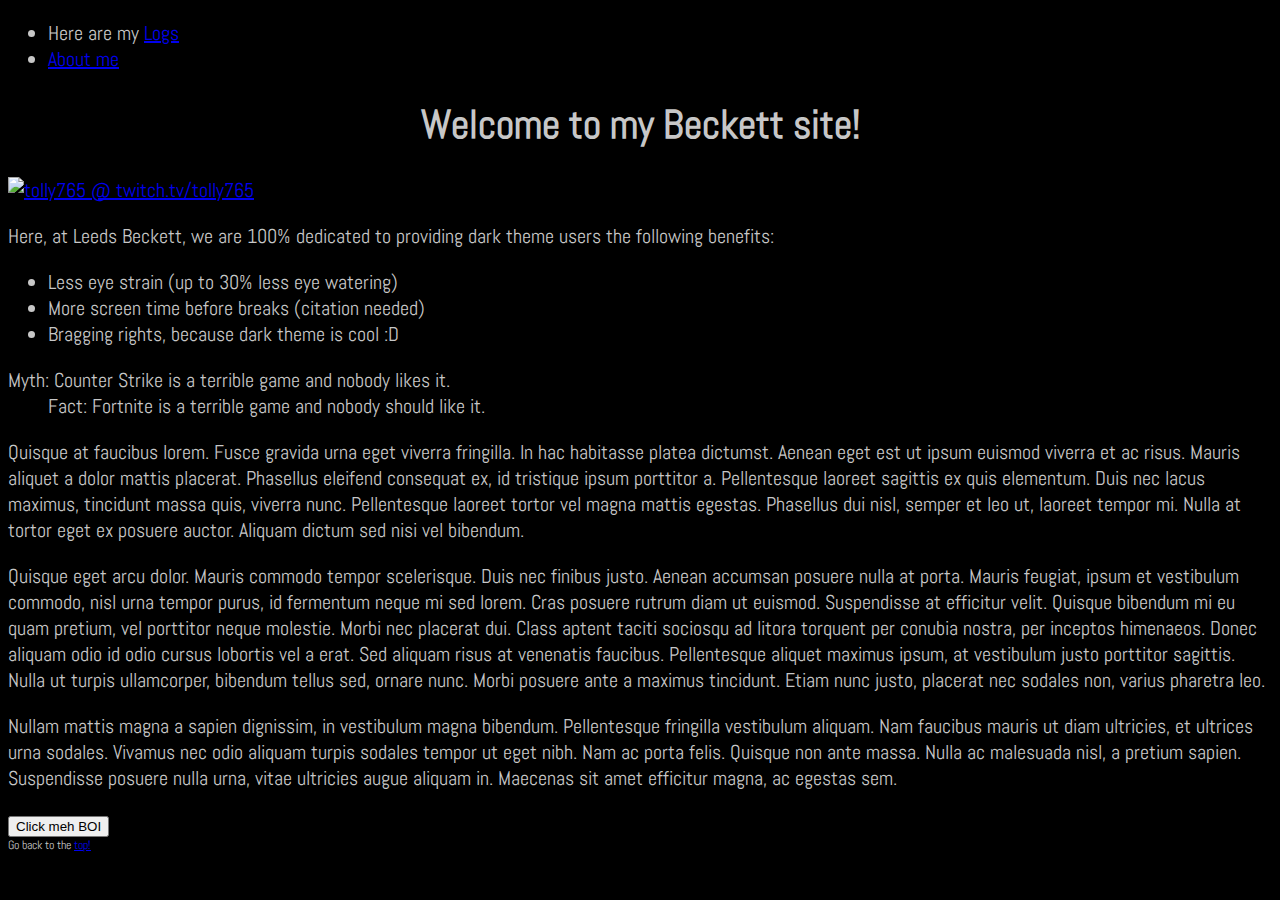
==== index.html @ b9e67276 "Removed navbar due to borked stuff, rewrote image and body aspects Added new detailed list stuff" ====
<!DOCTYPE HTML>
<html>
	<head>
		<!-- Adding fonts, reference to the index page's stylesheet and giving the page a title -->
		<title>Lab Exercise 01</title>
		<link rel="stylesheet" type="text/css" href="./styles/index.css">
		<link href="https://fonts.googleapis.com/css?family=Abel&display=swap" rel="stylesheet">
		<meta charset="utf-8">
	</head>
	<body>
		<header id="top">
			<ul>
				<li>Here are my <a href="log.html">Logs</a></li>
				<li><a href="about.html">About me</a></li>
			</ul>
		</header>
		<h1> Welcome to my Beckett site! </h1>
		<a href="https://twitch.tv/tolly765"><img class="logo" src="./images/LOGO.png" alt="tolly765 @ twitch.tv/tolly765" title="tolly765 @ twitch.tv/tolly765" width="45%" height="25%"/></a>
		<p>Here, at Leeds Beckett, we are 100% dedicated to providing dark theme users the following benefits:</p>
		<ul class="bodylist">
			<li>Less eye strain (up to 30% less eye watering)</li>
			<li>More screen time before breaks (citation needed)</li>
			<li>Bragging rights, because dark theme is cool :D</li>
		</ul>
	
		<dt>Myth: Counter Strike is a terrible game and nobody likes it.</dt>
		<dd>Fact: Fortnite is a terrible game and nobody should like it.</dd>
		<p>
		Quisque at faucibus lorem. Fusce gravida urna eget viverra fringilla. In hac habitasse platea dictumst. Aenean eget est ut ipsum euismod viverra et ac risus. Mauris aliquet a dolor mattis placerat. Phasellus eleifend consequat ex, id tristique ipsum porttitor a. Pellentesque laoreet sagittis ex quis elementum. Duis nec lacus maximus, tincidunt massa quis, viverra nunc. Pellentesque laoreet tortor vel magna mattis egestas. Phasellus dui nisl, semper et leo ut, laoreet tempor mi. Nulla at tortor eget ex posuere auctor. Aliquam dictum sed nisi vel bibendum.
		</p>
		<p>
		Quisque eget arcu dolor. Mauris commodo tempor scelerisque. Duis nec finibus justo. Aenean accumsan posuere nulla at porta. Mauris feugiat, ipsum et vestibulum commodo, nisl urna tempor purus, id fermentum neque mi sed lorem. Cras posuere rutrum diam ut euismod. Suspendisse at efficitur velit. Quisque bibendum mi eu quam pretium, vel porttitor neque molestie. Morbi nec placerat dui. Class aptent taciti sociosqu ad litora torquent per conubia nostra, per inceptos himenaeos. Donec aliquam odio id odio cursus lobortis vel a erat. Sed aliquam risus at venenatis faucibus. Pellentesque aliquet maximus ipsum, at vestibulum justo porttitor sagittis. Nulla ut turpis ullamcorper, bibendum tellus sed, ornare nunc. Morbi posuere ante a maximus tincidunt. Etiam nunc justo, placerat nec sodales non, varius pharetra leo.
		</p>
		<p>
		Nullam mattis magna a sapien dignissim, in vestibulum magna bibendum. Pellentesque fringilla vestibulum aliquam. Nam faucibus mauris ut diam ultricies, et ultrices urna sodales. Vivamus nec odio aliquam turpis sodales tempor ut eget nibh. Nam ac porta felis. Quisque non ante massa. Nulla ac malesuada nisl, a pretium sapien. Suspendisse posuere nulla urna, vitae ultricies augue aliquam in. Maecenas sit amet efficitur magna, ac egestas sem. 
		</p>
		<script src="scripts/js-list.js"></script>
		<button onclick="listFunction()">Click meh BOI</button>
		
		<footer>
			Go back to the <a href="#top">top!</a>
		</footer>

	</body>
</html>
---- styles/index.css ----
h1 {
	text-align: center;
}
body {
	font-size: 20px;
	color: #c7c7c7;
	background-color: black;
	font-family: 'Abel', sans-serif;
	background-image: url("/images/bg.jpg")
}
img {
	align: center;
}

footer {
	font-size: 12px;
	font: cursive;
}
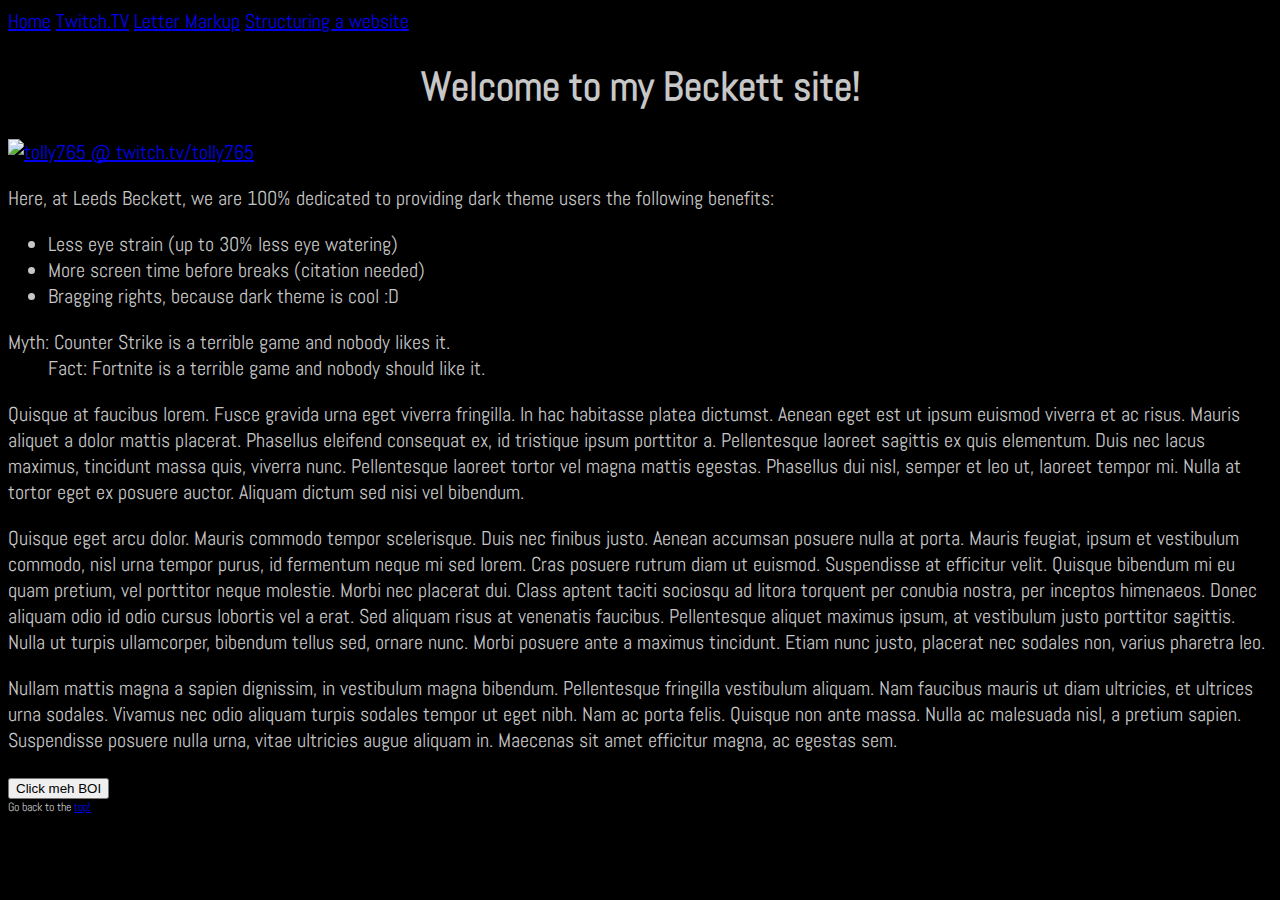
==== commit 4b0da25f: "Added two mozilla assessments Fixed & implemented navbar (thanks W3) Other misc minor tweaks" ====
--- a/index.html
+++ b/index.html
@@ -8,12 +8,13 @@
 		<meta charset="utf-8">
 	</head>
 	<body>
-		<header id="top">
-			<ul>
-				<li>Here are my <a href="log.html">Logs</a></li>
-				<li><a href="about.html">About me</a></li>
-			</ul>
-		</header>
+		<topnav>
+			<a class="active" href="index.html">Home</a>
+			<a href="twitch.html">Twitch.TV</a>
+			<a href="lettermark/index.html">Letter Markup</a>
+			<a href="webstr/index.html">Structuring a website</a>
+		</topnav>
+
 		<h1> Welcome to my Beckett site! </h1>
 		<a href="https://twitch.tv/tolly765"><img class="logo" src="./images/LOGO.png" alt="tolly765 @ twitch.tv/tolly765" title="tolly765 @ twitch.tv/tolly765" width="45%" height="25%"/></a>
 		<p>Here, at Leeds Beckett, we are 100% dedicated to providing dark theme users the following benefits:</p>
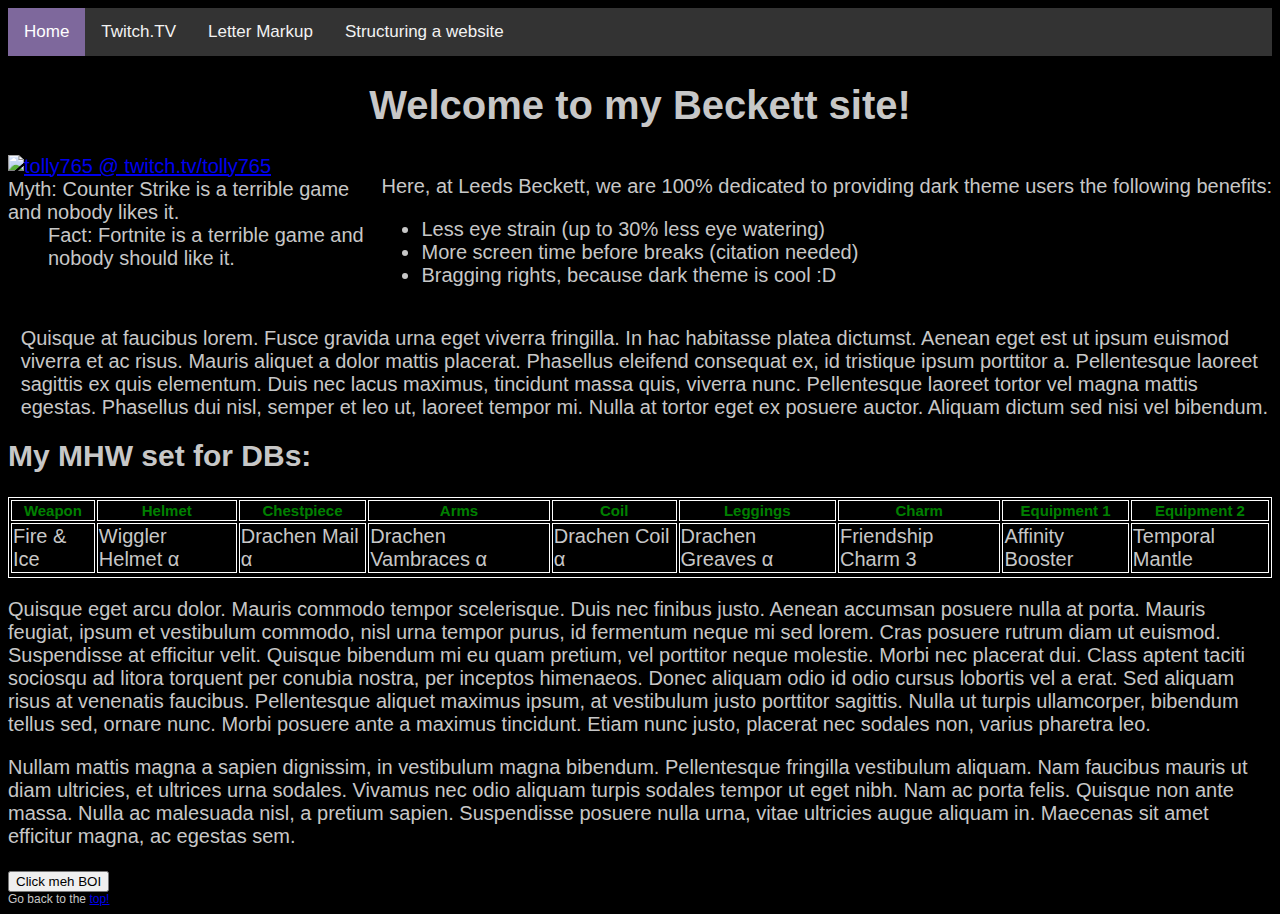
==== commit 246d5af1: "Added Mozilla Planet Data assessment Added Mozilla Splash page assessment (WIP) Tweaked html & css f" ====
--- a/index.html
+++ b/index.html
@@ -16,19 +16,55 @@
 		</topnav>
 
 		<h1> Welcome to my Beckett site! </h1>
-		<a href="https://twitch.tv/tolly765"><img class="logo" src="./images/LOGO.png" alt="tolly765 @ twitch.tv/tolly765" title="tolly765 @ twitch.tv/tolly765" width="45%" height="25%"/></a>
-		<p>Here, at Leeds Beckett, we are 100% dedicated to providing dark theme users the following benefits:</p>
-		<ul class="bodylist">
-			<li>Less eye strain (up to 30% less eye watering)</li>
-			<li>More screen time before breaks (citation needed)</li>
-			<li>Bragging rights, because dark theme is cool :D</li>
-		</ul>
-	
+		<a href="https://twitch.tv/tolly765"><img class="logo" src="./images/LOGO.png" alt="tolly765 @ twitch.tv/tolly765" title="tolly765 @ twitch.tv/tolly765" width="22.5%" height="12.5%"/></a>
+		<aside>
+			<p>Here, at Leeds Beckett, we are 100% dedicated to providing dark theme users the following benefits:</p>
+			<ul class="bodylist">
+				<li>Less eye strain (up to 30% less eye watering)</li>
+				<li>More screen time before breaks (citation needed)</li>
+				<li>Bragging rights, because dark theme is cool :D</li>
+			</ul>
+		</aside>
+
 		<dt>Myth: Counter Strike is a terrible game and nobody likes it.</dt>
 		<dd>Fact: Fortnite is a terrible game and nobody should like it.</dd>
-		<p>
-		Quisque at faucibus lorem. Fusce gravida urna eget viverra fringilla. In hac habitasse platea dictumst. Aenean eget est ut ipsum euismod viverra et ac risus. Mauris aliquet a dolor mattis placerat. Phasellus eleifend consequat ex, id tristique ipsum porttitor a. Pellentesque laoreet sagittis ex quis elementum. Duis nec lacus maximus, tincidunt massa quis, viverra nunc. Pellentesque laoreet tortor vel magna mattis egestas. Phasellus dui nisl, semper et leo ut, laoreet tempor mi. Nulla at tortor eget ex posuere auctor. Aliquam dictum sed nisi vel bibendum.
-		</p>
+		<aside>
+			<p>
+			Quisque at faucibus lorem. Fusce gravida urna eget viverra fringilla. In hac habitasse platea dictumst. Aenean eget est ut ipsum euismod viverra et ac risus. Mauris aliquet a dolor mattis placerat. Phasellus eleifend consequat ex, id tristique ipsum porttitor a. Pellentesque laoreet sagittis ex quis elementum. Duis nec lacus maximus, tincidunt massa quis, viverra nunc. Pellentesque laoreet tortor vel magna mattis egestas. Phasellus dui nisl, semper et leo ut, laoreet tempor mi. Nulla at tortor eget ex posuere auctor. Aliquam dictum sed nisi vel bibendum.
+			</p>
+		</aside>
+		<h2> My MHW set for DBs: </h2>
+		<table>
+			<thead>
+				<tr>
+					<th>Weapon</th>
+					<th>Helmet</th>
+					<th>Chestpiece</th>
+					<th>Arms</th>
+					<th>Coil</th>
+					<th>Leggings</th>
+					<th>Charm</th>
+					<th>Equipment 1</th>
+					<th>Equipment 2</th>
+				</tr>
+			</thead>
+			<tbody>
+				<tr>
+					<td>Fire & Ice</td>
+					<td>Wiggler Helmet α</td>
+					<td>Drachen Mail α</td>
+					<td>Drachen Vambraces α</td>
+					<td>Drachen Coil α</td>
+					<td>Drachen Greaves α</td>
+					<td>Friendship Charm 3</td>
+					<td>Affinity Booster</td>
+					<td>Temporal Mantle</td>
+				</tr>
+				<tr>
+
+				</tr>
+			</tbody>
+		</table>
 		<p>
 		Quisque eget arcu dolor. Mauris commodo tempor scelerisque. Duis nec finibus justo. Aenean accumsan posuere nulla at porta. Mauris feugiat, ipsum et vestibulum commodo, nisl urna tempor purus, id fermentum neque mi sed lorem. Cras posuere rutrum diam ut euismod. Suspendisse at efficitur velit. Quisque bibendum mi eu quam pretium, vel porttitor neque molestie. Morbi nec placerat dui. Class aptent taciti sociosqu ad litora torquent per conubia nostra, per inceptos himenaeos. Donec aliquam odio id odio cursus lobortis vel a erat. Sed aliquam risus at venenatis faucibus. Pellentesque aliquet maximus ipsum, at vestibulum justo porttitor sagittis. Nulla ut turpis ullamcorper, bibendum tellus sed, ornare nunc. Morbi posuere ante a maximus tincidunt. Etiam nunc justo, placerat nec sodales non, varius pharetra leo.
 		</p>
--- a/styles/index.css
+++ b/styles/index.css
@@ -5,7 +5,7 @@
 	font-size: 20px;
 	color: #c7c7c7;
 	background-color: black;
-	font-family: 'Abel', sans-serif;
+	font-family: Arial, Helvetica, sans-serif;
 	background-image: url("/images/bg.jpg")
 }
 img {
@@ -15,4 +15,43 @@
 footer {
 	font-size: 12px;
 	font: cursive;
+}
+
+aside {
+	float: right;
+	padding-left: 1%
+}
+
+th {
+	color: green;
+	font: bold 15px Arial;
+}
+
+table, th, td {
+  border: 1px solid white;
+}
+
+topnav {
+  overflow: hidden;
+  background-color: #333;
+  display: block;
+}
+
+topnav a {
+  float: left;
+  color: #f2f2f2;
+  text-align: center;
+  padding: 14px 16px;
+  text-decoration: none;
+  font-size: 17px;
+}
+
+topnav a:hover {
+  background-color: #ddd;
+  color: black;
+}
+
+topnav a.active {
+  background-color: #7e689c;
+  color: white;
 }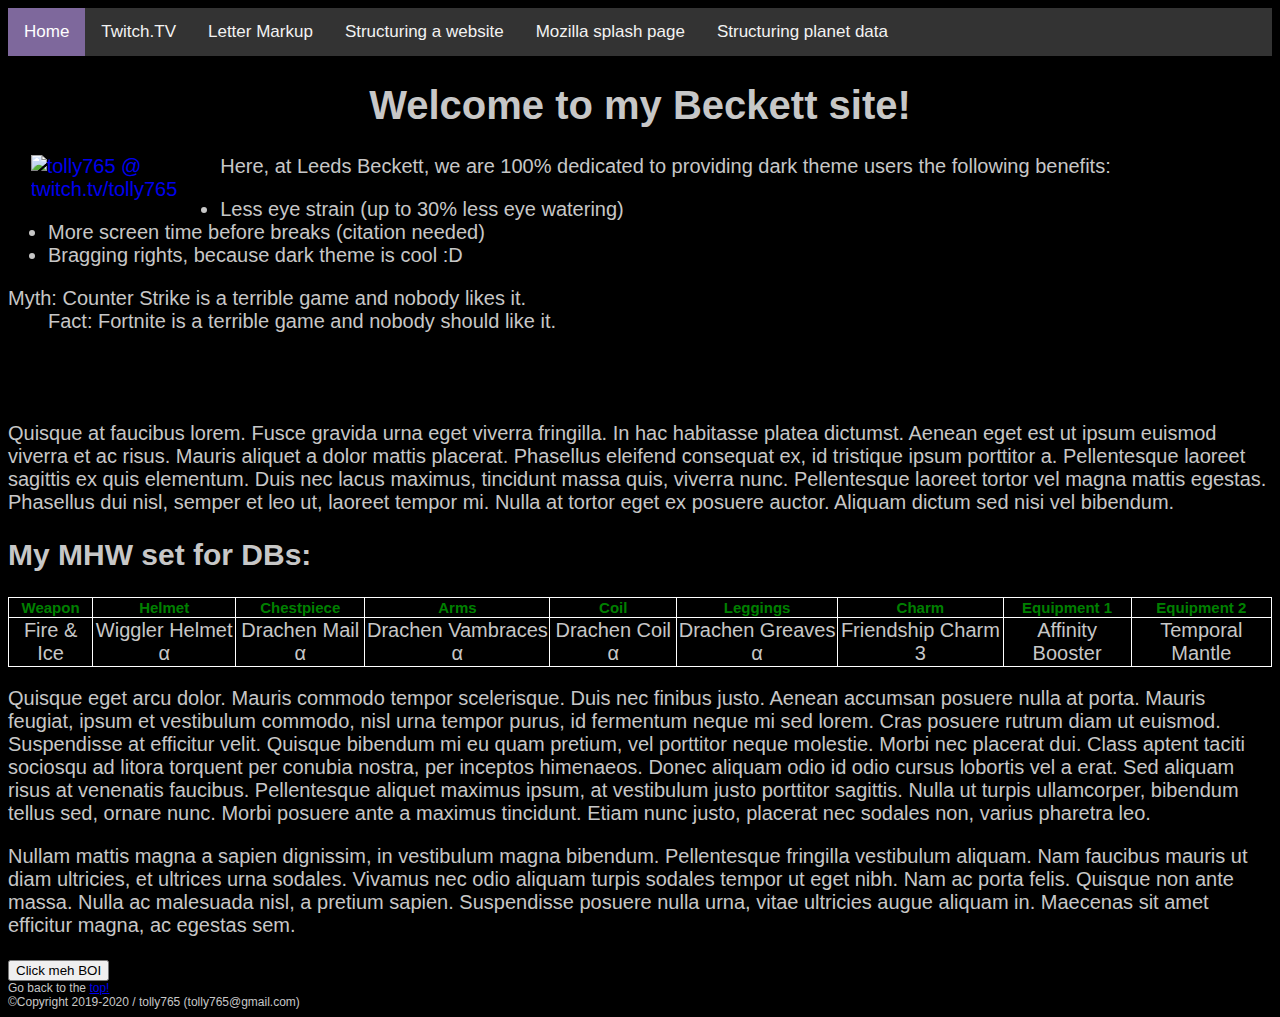
==== commit 7a5d6461: "Fixed breaking change for website layout F**king mozilla" ====
--- a/index.html
+++ b/index.html
@@ -1,82 +1,111 @@
-<!DOCTYPE HTML>
-<html>
-	<head>
-		<!-- Adding fonts, reference to the index page's stylesheet and giving the page a title -->
-		<title>Lab Exercise 01</title>
-		<link rel="stylesheet" type="text/css" href="./styles/index.css">
-		<link href="https://fonts.googleapis.com/css?family=Abel&display=swap" rel="stylesheet">
-		<meta charset="utf-8">
-	</head>
-	<body>
-		<topnav>
-			<a class="active" href="index.html">Home</a>
-			<a href="twitch.html">Twitch.TV</a>
-			<a href="lettermark/index.html">Letter Markup</a>
-			<a href="webstr/index.html">Structuring a website</a>
-		</topnav>
-
-		<h1> Welcome to my Beckett site! </h1>
-		<a href="https://twitch.tv/tolly765"><img class="logo" src="./images/LOGO.png" alt="tolly765 @ twitch.tv/tolly765" title="tolly765 @ twitch.tv/tolly765" width="22.5%" height="12.5%"/></a>
-		<aside>
-			<p>Here, at Leeds Beckett, we are 100% dedicated to providing dark theme users the following benefits:</p>
-			<ul class="bodylist">
-				<li>Less eye strain (up to 30% less eye watering)</li>
-				<li>More screen time before breaks (citation needed)</li>
-				<li>Bragging rights, because dark theme is cool :D</li>
-			</ul>
-		</aside>
-
-		<dt>Myth: Counter Strike is a terrible game and nobody likes it.</dt>
-		<dd>Fact: Fortnite is a terrible game and nobody should like it.</dd>
-		<aside>
-			<p>
-			Quisque at faucibus lorem. Fusce gravida urna eget viverra fringilla. In hac habitasse platea dictumst. Aenean eget est ut ipsum euismod viverra et ac risus. Mauris aliquet a dolor mattis placerat. Phasellus eleifend consequat ex, id tristique ipsum porttitor a. Pellentesque laoreet sagittis ex quis elementum. Duis nec lacus maximus, tincidunt massa quis, viverra nunc. Pellentesque laoreet tortor vel magna mattis egestas. Phasellus dui nisl, semper et leo ut, laoreet tempor mi. Nulla at tortor eget ex posuere auctor. Aliquam dictum sed nisi vel bibendum.
-			</p>
-		</aside>
-		<h2> My MHW set for DBs: </h2>
-		<table>
-			<thead>
-				<tr>
-					<th>Weapon</th>
-					<th>Helmet</th>
-					<th>Chestpiece</th>
-					<th>Arms</th>
-					<th>Coil</th>
-					<th>Leggings</th>
-					<th>Charm</th>
-					<th>Equipment 1</th>
-					<th>Equipment 2</th>
-				</tr>
-			</thead>
-			<tbody>
-				<tr>
-					<td>Fire & Ice</td>
-					<td>Wiggler Helmet α</td>
-					<td>Drachen Mail α</td>
-					<td>Drachen Vambraces α</td>
-					<td>Drachen Coil α</td>
-					<td>Drachen Greaves α</td>
-					<td>Friendship Charm 3</td>
-					<td>Affinity Booster</td>
-					<td>Temporal Mantle</td>
-				</tr>
-				<tr>
-
-				</tr>
-			</tbody>
-		</table>
-		<p>
-		Quisque eget arcu dolor. Mauris commodo tempor scelerisque. Duis nec finibus justo. Aenean accumsan posuere nulla at porta. Mauris feugiat, ipsum et vestibulum commodo, nisl urna tempor purus, id fermentum neque mi sed lorem. Cras posuere rutrum diam ut euismod. Suspendisse at efficitur velit. Quisque bibendum mi eu quam pretium, vel porttitor neque molestie. Morbi nec placerat dui. Class aptent taciti sociosqu ad litora torquent per conubia nostra, per inceptos himenaeos. Donec aliquam odio id odio cursus lobortis vel a erat. Sed aliquam risus at venenatis faucibus. Pellentesque aliquet maximus ipsum, at vestibulum justo porttitor sagittis. Nulla ut turpis ullamcorper, bibendum tellus sed, ornare nunc. Morbi posuere ante a maximus tincidunt. Etiam nunc justo, placerat nec sodales non, varius pharetra leo.
-		</p>
-		<p>
-		Nullam mattis magna a sapien dignissim, in vestibulum magna bibendum. Pellentesque fringilla vestibulum aliquam. Nam faucibus mauris ut diam ultricies, et ultrices urna sodales. Vivamus nec odio aliquam turpis sodales tempor ut eget nibh. Nam ac porta felis. Quisque non ante massa. Nulla ac malesuada nisl, a pretium sapien. Suspendisse posuere nulla urna, vitae ultricies augue aliquam in. Maecenas sit amet efficitur magna, ac egestas sem. 
-		</p>
-		<script src="scripts/js-list.js"></script>
-		<button onclick="listFunction()">Click meh BOI</button>
-		
-		<footer>
-			Go back to the <a href="#top">top!</a>
-		</footer>
-
-	</body>
-</html>
+<!DOCTYPE html>
+<html>
+<head>
+	<meta http-equiv="content-type" content="text/html; charset=UTF-8">
+	<!-- Adding fonts, reference to the index page's stylesheet and giving the page a title -->
+	<title>Lab Exercise 01</title>
+	<link rel="stylesheet" type="text/css" href="styles/index.css">
+	<meta charset="utf-8">
+	<!-- α & β - MHW sets icons -->
+</head>
+<body>
+	<topnav>
+		<a class="active" href="index.html">Home</a>
+		<a href="twitch.html">Twitch.TV</a>
+		<a href="lettermark/index.html">Letter Markup</a>
+		<a href="webstr/index.html">Structuring a website</a>
+		<a href="mozspla/index.html">Mozilla splash page</a>
+		<a href="strpla/index.html">Structuring planet data</a>
+	</topnav>
+
+	<h1> Welcome to my Beckett site! </h1>
+
+	<a href="https://twitch.tv/tolly765"><img src="images/LOGO.png" alt="tolly765 @ twitch.tv/tolly765" title="tolly765 @ twitch.tv/tolly765" class="imgaside" width="25%" height="25%"></a>
+
+	<p>Here, at Leeds Beckett, we are 100% dedicated to providing dark theme users the following benefits: </p>
+	<ul class="bodylist">
+		<li>Less eye strain (up to 30% less eye watering)</li>
+		<li>More screen time before breaks (citation needed)</li>
+		<li>Bragging rights, because dark theme is cool :D</li>
+	</ul>
+
+
+	<dt>Myth: Counter Strike is a terrible game and nobody likes it.</dt>
+	<dd>Fact: Fortnite is a terrible game and nobody should like it.</dd>
+	<p><br><br><br>
+		Quisque at faucibus lorem. Fusce gravida urna eget viverra fringilla.
+		In hac habitasse platea dictumst. Aenean eget est ut ipsum euismod 
+		viverra et ac risus. Mauris aliquet a dolor mattis placerat. Phasellus 
+		eleifend consequat ex, id tristique ipsum porttitor a. Pellentesque 
+		laoreet sagittis ex quis elementum. Duis nec lacus maximus, tincidunt 
+		massa quis, viverra nunc. Pellentesque laoreet tortor vel magna mattis 
+		egestas. Phasellus dui nisl, semper et leo ut, laoreet tempor mi. Nulla 
+		at tortor eget ex posuere auctor. Aliquam dictum sed nisi vel bibendum.
+	</p>
+	<h2> My MHW set for DBs: </h2>
+	<table>
+		<thead>
+			<tr>
+				<th>Weapon</th>
+				<th>Helmet</th>
+				<th>Chestpiece</th>
+				<th>Arms</th>
+				<th>Coil</th>
+				<th>Leggings</th>
+				<th>Charm</th>
+				<th>Equipment 1</th>
+				<th>Equipment 2</th>
+			</tr>
+		</thead>
+		<tbody>
+			<tr>
+				<td>Fire &amp; Ice</td>
+				<td>Wiggler Helmet α</td>
+				<td>Drachen Mail α</td>
+				<td>Drachen Vambraces α</td>
+				<td>Drachen Coil α</td>
+				<td>Drachen Greaves α</td>
+				<td>Friendship Charm 3</td>
+				<td>Affinity Booster</td>
+				<td>Temporal Mantle</td>
+			</tr>
+			<tr>
+
+			</tr>
+		</tbody>
+	</table>
+	<p>
+		Quisque eget arcu dolor. Mauris commodo tempor scelerisque. Duis nec 
+		finibus justo. Aenean accumsan posuere nulla at porta. Mauris feugiat, 
+		ipsum et vestibulum commodo, nisl urna tempor purus, id fermentum neque 
+		mi sed lorem. Cras posuere rutrum diam ut euismod. Suspendisse at 
+		efficitur velit. Quisque bibendum mi eu quam pretium, vel porttitor 
+		neque molestie. Morbi nec placerat dui. Class aptent taciti sociosqu ad 
+		litora torquent per conubia nostra, per inceptos himenaeos. Donec 
+		aliquam odio id odio cursus lobortis vel a erat. Sed aliquam risus at 
+		venenatis faucibus. Pellentesque aliquet maximus ipsum, at vestibulum 
+		justo porttitor sagittis. Nulla ut turpis ullamcorper, bibendum tellus 
+		sed, ornare nunc. Morbi posuere ante a maximus tincidunt. Etiam nunc 
+		justo, placerat nec sodales non, varius pharetra leo.
+	</p>
+	<p>
+		Nullam mattis magna a sapien dignissim, in vestibulum magna bibendum. 
+		Pellentesque fringilla vestibulum aliquam. Nam faucibus mauris ut diam 
+		ultricies, et ultrices urna sodales. Vivamus nec odio aliquam turpis 
+		sodales tempor ut eget nibh. Nam ac porta felis. Quisque non ante massa.
+		Nulla ac malesuada nisl, a pretium sapien. Suspendisse posuere nulla 
+		urna, vitae ultricies augue aliquam in. Maecenas sit amet efficitur 
+		magna, ac egestas sem. 
+	</p>
+	<script src="scripts/js-list.js"></script><ul></ul>
+	<button onclick="listFunction()">Click meh BOI</button>
+
+	<footer>
+		Go back to the <a href="#top">top!</a>
+		<br>©Copyright 2019-2020 / tolly765 (tolly765@gmail.com)
+	</footer>
+
+	
+
+</body>
+</html>--- a/styles/index.css
+++ b/styles/index.css
@@ -1,57 +1,74 @@
-h1 {
-	text-align: center;
-}
-body {
-	font-size: 20px;
-	color: #c7c7c7;
-	background-color: black;
-	font-family: Arial, Helvetica, sans-serif;
-	background-image: url("/images/bg.jpg")
-}
-img {
-	align: center;
-}
-
-footer {
-	font-size: 12px;
-	font: cursive;
-}
-
-aside {
-	float: right;
-	padding-left: 1%
-}
-
-th {
-	color: green;
-	font: bold 15px Arial;
-}
-
-table, th, td {
-  border: 1px solid white;
-}
-
-topnav {
-  overflow: hidden;
-  background-color: #333;
-  display: block;
-}
-
-topnav a {
-  float: left;
-  color: #f2f2f2;
-  text-align: center;
-  padding: 14px 16px;
-  text-decoration: none;
-  font-size: 17px;
-}
-
-topnav a:hover {
-  background-color: #ddd;
-  color: black;
-}
-
-topnav a.active {
-  background-color: #7e689c;
-  color: white;
+h1 {
+	text-align: center;
+}
+
+body {
+	font-size: 20px;
+	color: #c7c7c7;
+	background-color: black;
+	font-family: Arial, Helvetica, sans-serif;
+	background-image: url("/images/bg.jpg")
+}
+img {
+	display: block;
+	margin-left: 5%;
+	/*margin-right: auto;*/
+}
+
+footer {
+	font-size: 12px;
+	font: cursive;
+}
+
+.imgaside {
+	float: left;
+	width: 15%;
+	margin-left: 10px;
+	padding-left: 1%;
+	padding-top: 0%;
+}
+
+aside {
+	float: left;
+	width: auto;
+	margin-right: 0px;
+}
+
+th {
+	color: green;
+	font: bold 15px Arial;
+}
+
+table {
+	border-collapse: collapse;
+}
+
+table, th, td {
+	border: 0.5px solid white;
+	text-align: center;
+}
+
+topnav {
+	overflow: hidden;
+	background-color: #333;
+	display: block;
+}
+
+topnav a {
+	float: left;
+	color: #f2f2f2;
+	text-align: center;
+	padding: 14px 16px;
+	text-decoration: none;
+	font-size: 17px;
+}
+
+topnav a:hover {
+	background-color: #ddd;
+	color: black;
+}
+
+topnav a.active {
+	background-color: #7e689c;
+	color: white;
 }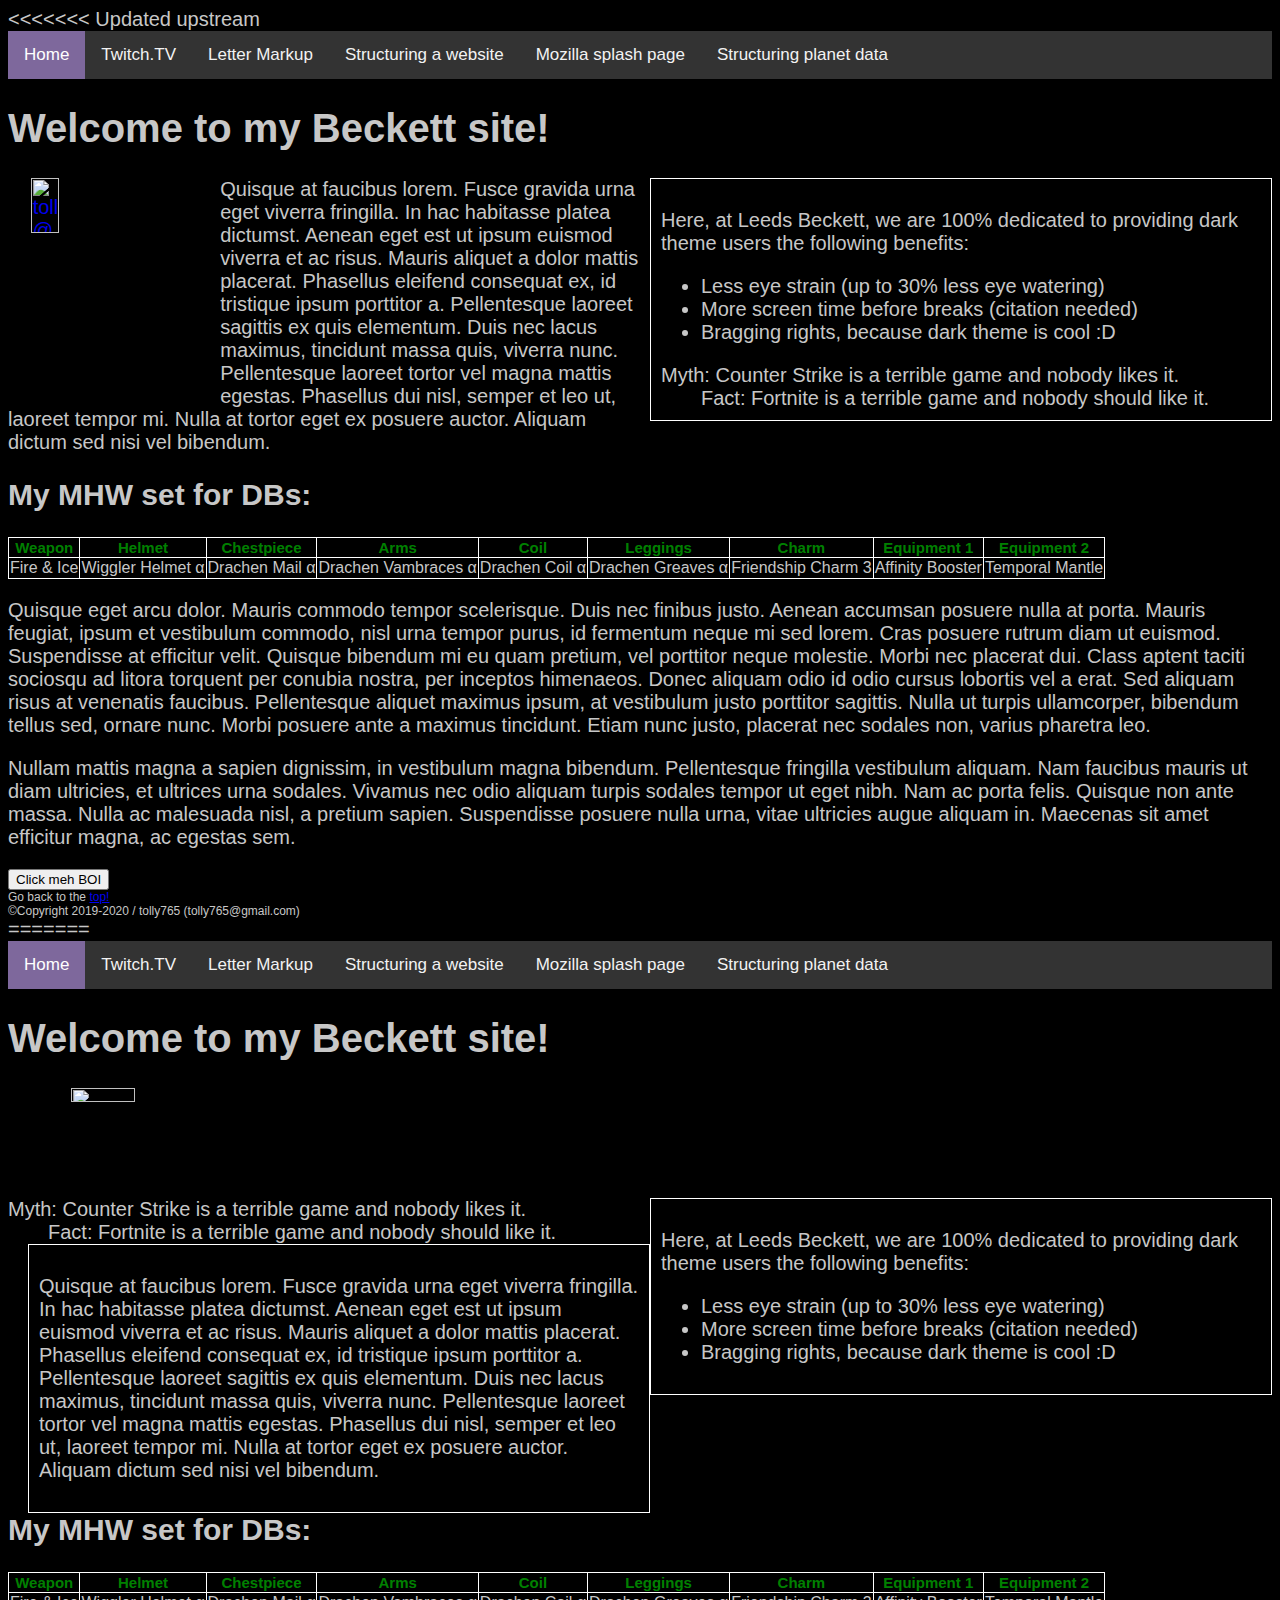
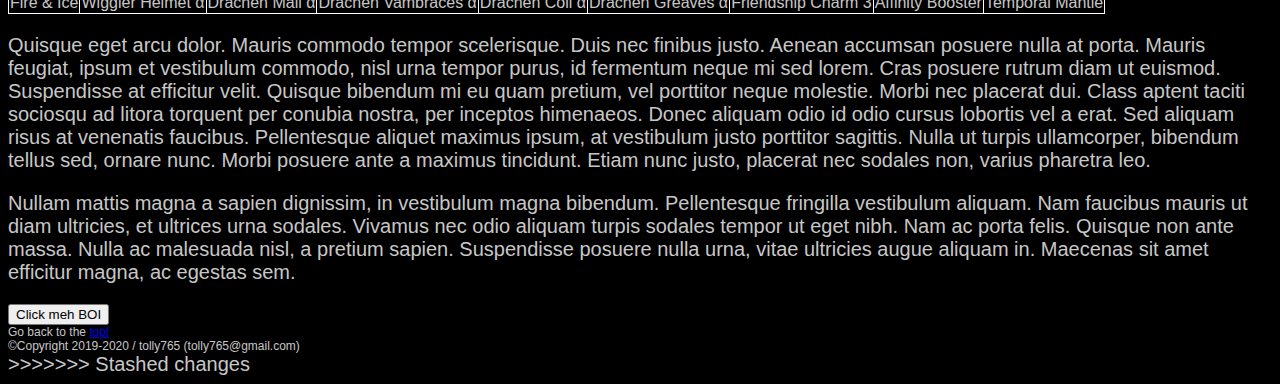
==== commit d59efb54: "Rolling back broken changes?" ====
--- a/index.html
+++ b/index.html
@@ -1,3 +1,4 @@
+<<<<<<< Updated upstream
 <!DOCTYPE html>
 <html>
 <head>
@@ -21,7 +22,7 @@
 	<h1> Welcome to my Beckett site! </h1>
 
 	<a href="https://twitch.tv/tolly765"><img src="images/LOGO.png" alt="tolly765 @ twitch.tv/tolly765" title="tolly765 @ twitch.tv/tolly765" class="imgaside" width="25%" height="25%"></a>
-
+	<aside>
 	<p>Here, at Leeds Beckett, we are 100% dedicated to providing dark theme users the following benefits: </p>
 	<ul class="bodylist">
 		<li>Less eye strain (up to 30% less eye watering)</li>
@@ -29,10 +30,11 @@
 		<li>Bragging rights, because dark theme is cool :D</li>
 	</ul>
 
-
-	<dt>Myth: Counter Strike is a terrible game and nobody likes it.</dt>
-	<dd>Fact: Fortnite is a terrible game and nobody should like it.</dd>
-	<p><br><br><br>
+	
+		<dt>Myth: Counter Strike is a terrible game and nobody likes it.</dt>
+		<dd>Fact: Fortnite is a terrible game and nobody should like it.</dd>
+	</aside>
+	<p>
 		Quisque at faucibus lorem. Fusce gravida urna eget viverra fringilla.
 		In hac habitasse platea dictumst. Aenean eget est ut ipsum euismod 
 		viverra et ac risus. Mauris aliquet a dolor mattis placerat. Phasellus 
@@ -108,4 +110,91 @@
 	
 
 </body>
-</html>+</html>
+=======
+<!DOCTYPE HTML>
+<html>
+	<head>
+		<!-- Adding fonts, reference to the index page's stylesheet and giving the page a title -->
+		<title>Lab Exercise 01</title>
+		<link rel="stylesheet" type="text/css" href="./styles/index.css">
+		<link href="https://fonts.googleapis.com/css?family=Abel&display=swap" rel="stylesheet">
+		<meta charset="utf-8">
+	</head>
+	<body>
+		<topnav>
+			<a class="active" href="index.html">Home</a>
+			<a href="twitch.html">Twitch.TV</a>
+			<a href="lettermark/index.html">Letter Markup</a>
+			<a href="webstr/index.html">Structuring a website</a>
+			<a href="mozspla/index.html">Mozilla splash page</a>
+			<a href="strpla/index.html">Structuring planet data</a>
+		</topnav>
+
+		<h1> Welcome to my Beckett site! </h1>
+		<a href="https://twitch.tv/tolly765"><img class="logo" src="./images/LOGO.png" alt="tolly765 @ twitch.tv/tolly765" title="tolly765 @ twitch.tv/tolly765" width="22.5%" height="12.5%"/></a>
+		<aside>
+			<p>Here, at Leeds Beckett, we are 100% dedicated to providing dark theme users the following benefits:</p>
+			<ul class="bodylist">
+				<li>Less eye strain (up to 30% less eye watering)</li>
+				<li>More screen time before breaks (citation needed)</li>
+				<li>Bragging rights, because dark theme is cool :D</li>
+			</ul>
+		</aside>
+
+		<dt>Myth: Counter Strike is a terrible game and nobody likes it.</dt>
+		<dd>Fact: Fortnite is a terrible game and nobody should like it.</dd>
+		<aside>
+			<p>
+			Quisque at faucibus lorem. Fusce gravida urna eget viverra fringilla. In hac habitasse platea dictumst. Aenean eget est ut ipsum euismod viverra et ac risus. Mauris aliquet a dolor mattis placerat. Phasellus eleifend consequat ex, id tristique ipsum porttitor a. Pellentesque laoreet sagittis ex quis elementum. Duis nec lacus maximus, tincidunt massa quis, viverra nunc. Pellentesque laoreet tortor vel magna mattis egestas. Phasellus dui nisl, semper et leo ut, laoreet tempor mi. Nulla at tortor eget ex posuere auctor. Aliquam dictum sed nisi vel bibendum.
+			</p>
+		</aside>
+		<h2> My MHW set for DBs: </h2>
+		<table>
+			<thead>
+				<tr>
+					<th>Weapon</th>
+					<th>Helmet</th>
+					<th>Chestpiece</th>
+					<th>Arms</th>
+					<th>Coil</th>
+					<th>Leggings</th>
+					<th>Charm</th>
+					<th>Equipment 1</th>
+					<th>Equipment 2</th>
+				</tr>
+			</thead>
+			<tbody>
+				<tr>
+					<td>Fire & Ice</td>
+					<td>Wiggler Helmet α</td>
+					<td>Drachen Mail α</td>
+					<td>Drachen Vambraces α</td>
+					<td>Drachen Coil α</td>
+					<td>Drachen Greaves α</td>
+					<td>Friendship Charm 3</td>
+					<td>Affinity Booster</td>
+					<td>Temporal Mantle</td>
+				</tr>
+				<tr>
+
+				</tr>
+			</tbody>
+		</table>
+		<p>
+		Quisque eget arcu dolor. Mauris commodo tempor scelerisque. Duis nec finibus justo. Aenean accumsan posuere nulla at porta. Mauris feugiat, ipsum et vestibulum commodo, nisl urna tempor purus, id fermentum neque mi sed lorem. Cras posuere rutrum diam ut euismod. Suspendisse at efficitur velit. Quisque bibendum mi eu quam pretium, vel porttitor neque molestie. Morbi nec placerat dui. Class aptent taciti sociosqu ad litora torquent per conubia nostra, per inceptos himenaeos. Donec aliquam odio id odio cursus lobortis vel a erat. Sed aliquam risus at venenatis faucibus. Pellentesque aliquet maximus ipsum, at vestibulum justo porttitor sagittis. Nulla ut turpis ullamcorper, bibendum tellus sed, ornare nunc. Morbi posuere ante a maximus tincidunt. Etiam nunc justo, placerat nec sodales non, varius pharetra leo.
+		</p>
+		<p>
+		Nullam mattis magna a sapien dignissim, in vestibulum magna bibendum. Pellentesque fringilla vestibulum aliquam. Nam faucibus mauris ut diam ultricies, et ultrices urna sodales. Vivamus nec odio aliquam turpis sodales tempor ut eget nibh. Nam ac porta felis. Quisque non ante massa. Nulla ac malesuada nisl, a pretium sapien. Suspendisse posuere nulla urna, vitae ultricies augue aliquam in. Maecenas sit amet efficitur magna, ac egestas sem. 
+		</p>
+		<script src="scripts/js-list.js"></script>
+		<button onclick="listFunction()">Click meh BOI</button>
+		
+		<footer>
+			Go back to the <a href="#top">top!</a>
+			<br>©Copyright 2019-2020 / tolly765 (tolly765@gmail.com)
+		</footer>
+
+	</body>
+</html>
+>>>>>>> Stashed changes
--- a/styles/index.css
+++ b/styles/index.css
@@ -1,3 +1,4 @@
+<<<<<<< Updated upstream
 h1 {
 	text-align: center;
 }
@@ -8,6 +9,7 @@
 	background-color: black;
 	font-family: Arial, Helvetica, sans-serif;
 	background-image: url("/images/bg.jpg")
+	padding-right: 10px;
 }
 img {
 	display: block;
@@ -29,9 +31,13 @@
 }
 
 aside {
-	float: left;
+	position: block;
+	float: right;
 	width: auto;
-	margin-right: 0px;
+	right: 50%;
+	width: 600px;
+	padding: 10px;
+	border: 1px solid white;
 }
 
 th {
@@ -71,4 +77,62 @@
 topnav a.active {
 	background-color: #7e689c;
 	color: white;
+=======
+h1 {
+	text-align: center;
+}
+body {
+	font-size: 20px;
+	color: #c7c7c7;
+	background-color: black;
+	font-family: Arial, Helvetica, sans-serif;
+	background-image: url("/images/bg.jpg")
+}
+img {
+	align: center;
+}
+
+footer {
+	font-size: 12px;
+	font: cursive;
+}
+
+aside {
+	float: right;
+	padding-left: 1%
+}
+
+th {
+	color: green;
+	font: bold 15px Arial;
+}
+
+table, th, td {
+  border: 1px solid white;
+}
+
+topnav {
+  overflow: hidden;
+  background-color: #333;
+  display: block;
+}
+
+topnav a {
+  float: left;
+  color: #f2f2f2;
+  text-align: center;
+  padding: 14px 16px;
+  text-decoration: none;
+  font-size: 17px;
+}
+
+topnav a:hover {
+  background-color: #ddd;
+  color: black;
+}
+
+topnav a.active {
+  background-color: #7e689c;
+  color: white;
+>>>>>>> Stashed changes
 }--- a/styles/index.css
+++ b/styles/index.css
@@ -1,3 +1,4 @@
+<<<<<<< Updated upstream
 h1 {
 	text-align: center;
 }
@@ -8,6 +9,7 @@
 	background-color: black;
 	font-family: Arial, Helvetica, sans-serif;
 	background-image: url("/images/bg.jpg")
+	padding-right: 10px;
 }
 img {
 	display: block;
@@ -29,9 +31,13 @@
 }
 
 aside {
-	float: left;
+	position: block;
+	float: right;
 	width: auto;
-	margin-right: 0px;
+	right: 50%;
+	width: 600px;
+	padding: 10px;
+	border: 1px solid white;
 }
 
 th {
@@ -71,4 +77,62 @@
 topnav a.active {
 	background-color: #7e689c;
 	color: white;
+=======
+h1 {
+	text-align: center;
+}
+body {
+	font-size: 20px;
+	color: #c7c7c7;
+	background-color: black;
+	font-family: Arial, Helvetica, sans-serif;
+	background-image: url("/images/bg.jpg")
+}
+img {
+	align: center;
+}
+
+footer {
+	font-size: 12px;
+	font: cursive;
+}
+
+aside {
+	float: right;
+	padding-left: 1%
+}
+
+th {
+	color: green;
+	font: bold 15px Arial;
+}
+
+table, th, td {
+  border: 1px solid white;
+}
+
+topnav {
+  overflow: hidden;
+  background-color: #333;
+  display: block;
+}
+
+topnav a {
+  float: left;
+  color: #f2f2f2;
+  text-align: center;
+  padding: 14px 16px;
+  text-decoration: none;
+  font-size: 17px;
+}
+
+topnav a:hover {
+  background-color: #ddd;
+  color: black;
+}
+
+topnav a.active {
+  background-color: #7e689c;
+  color: white;
+>>>>>>> Stashed changes
 }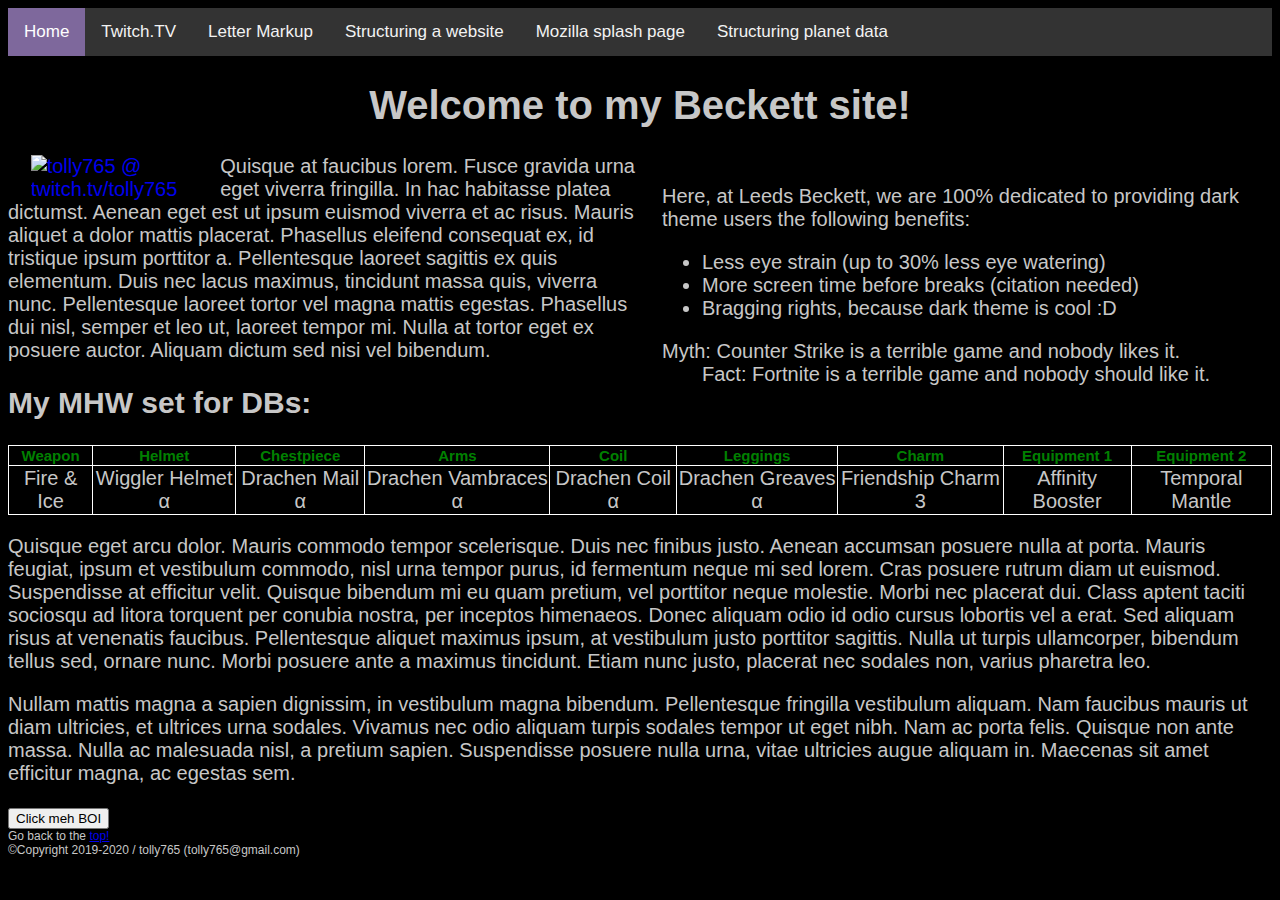
==== commit 18ca1f3e: "Fixed most of the cock ups. Added base for fancy letter and fixed stuff as per Ebbi" ====
--- a/index.html
+++ b/index.html
@@ -1,4 +1,3 @@
-<<<<<<< Updated upstream
 <!DOCTYPE html>
 <html>
 <head>
@@ -10,14 +9,14 @@
 	<!-- α & β - MHW sets icons -->
 </head>
 <body>
-	<topnav>
+	<nav class="topnav">
 		<a class="active" href="index.html">Home</a>
 		<a href="twitch.html">Twitch.TV</a>
 		<a href="lettermark/index.html">Letter Markup</a>
 		<a href="webstr/index.html">Structuring a website</a>
 		<a href="mozspla/index.html">Mozilla splash page</a>
 		<a href="strpla/index.html">Structuring planet data</a>
-	</topnav>
+	</nav>
 
 	<h1> Welcome to my Beckett site! </h1>
 
@@ -111,90 +110,3 @@
 
 </body>
 </html>
-=======
-<!DOCTYPE HTML>
-<html>
-	<head>
-		<!-- Adding fonts, reference to the index page's stylesheet and giving the page a title -->
-		<title>Lab Exercise 01</title>
-		<link rel="stylesheet" type="text/css" href="./styles/index.css">
-		<link href="https://fonts.googleapis.com/css?family=Abel&display=swap" rel="stylesheet">
-		<meta charset="utf-8">
-	</head>
-	<body>
-		<topnav>
-			<a class="active" href="index.html">Home</a>
-			<a href="twitch.html">Twitch.TV</a>
-			<a href="lettermark/index.html">Letter Markup</a>
-			<a href="webstr/index.html">Structuring a website</a>
-			<a href="mozspla/index.html">Mozilla splash page</a>
-			<a href="strpla/index.html">Structuring planet data</a>
-		</topnav>
-
-		<h1> Welcome to my Beckett site! </h1>
-		<a href="https://twitch.tv/tolly765"><img class="logo" src="./images/LOGO.png" alt="tolly765 @ twitch.tv/tolly765" title="tolly765 @ twitch.tv/tolly765" width="22.5%" height="12.5%"/></a>
-		<aside>
-			<p>Here, at Leeds Beckett, we are 100% dedicated to providing dark theme users the following benefits:</p>
-			<ul class="bodylist">
-				<li>Less eye strain (up to 30% less eye watering)</li>
-				<li>More screen time before breaks (citation needed)</li>
-				<li>Bragging rights, because dark theme is cool :D</li>
-			</ul>
-		</aside>
-
-		<dt>Myth: Counter Strike is a terrible game and nobody likes it.</dt>
-		<dd>Fact: Fortnite is a terrible game and nobody should like it.</dd>
-		<aside>
-			<p>
-			Quisque at faucibus lorem. Fusce gravida urna eget viverra fringilla. In hac habitasse platea dictumst. Aenean eget est ut ipsum euismod viverra et ac risus. Mauris aliquet a dolor mattis placerat. Phasellus eleifend consequat ex, id tristique ipsum porttitor a. Pellentesque laoreet sagittis ex quis elementum. Duis nec lacus maximus, tincidunt massa quis, viverra nunc. Pellentesque laoreet tortor vel magna mattis egestas. Phasellus dui nisl, semper et leo ut, laoreet tempor mi. Nulla at tortor eget ex posuere auctor. Aliquam dictum sed nisi vel bibendum.
-			</p>
-		</aside>
-		<h2> My MHW set for DBs: </h2>
-		<table>
-			<thead>
-				<tr>
-					<th>Weapon</th>
-					<th>Helmet</th>
-					<th>Chestpiece</th>
-					<th>Arms</th>
-					<th>Coil</th>
-					<th>Leggings</th>
-					<th>Charm</th>
-					<th>Equipment 1</th>
-					<th>Equipment 2</th>
-				</tr>
-			</thead>
-			<tbody>
-				<tr>
-					<td>Fire & Ice</td>
-					<td>Wiggler Helmet α</td>
-					<td>Drachen Mail α</td>
-					<td>Drachen Vambraces α</td>
-					<td>Drachen Coil α</td>
-					<td>Drachen Greaves α</td>
-					<td>Friendship Charm 3</td>
-					<td>Affinity Booster</td>
-					<td>Temporal Mantle</td>
-				</tr>
-				<tr>
-
-				</tr>
-			</tbody>
-		</table>
-		<p>
-		Quisque eget arcu dolor. Mauris commodo tempor scelerisque. Duis nec finibus justo. Aenean accumsan posuere nulla at porta. Mauris feugiat, ipsum et vestibulum commodo, nisl urna tempor purus, id fermentum neque mi sed lorem. Cras posuere rutrum diam ut euismod. Suspendisse at efficitur velit. Quisque bibendum mi eu quam pretium, vel porttitor neque molestie. Morbi nec placerat dui. Class aptent taciti sociosqu ad litora torquent per conubia nostra, per inceptos himenaeos. Donec aliquam odio id odio cursus lobortis vel a erat. Sed aliquam risus at venenatis faucibus. Pellentesque aliquet maximus ipsum, at vestibulum justo porttitor sagittis. Nulla ut turpis ullamcorper, bibendum tellus sed, ornare nunc. Morbi posuere ante a maximus tincidunt. Etiam nunc justo, placerat nec sodales non, varius pharetra leo.
-		</p>
-		<p>
-		Nullam mattis magna a sapien dignissim, in vestibulum magna bibendum. Pellentesque fringilla vestibulum aliquam. Nam faucibus mauris ut diam ultricies, et ultrices urna sodales. Vivamus nec odio aliquam turpis sodales tempor ut eget nibh. Nam ac porta felis. Quisque non ante massa. Nulla ac malesuada nisl, a pretium sapien. Suspendisse posuere nulla urna, vitae ultricies augue aliquam in. Maecenas sit amet efficitur magna, ac egestas sem. 
-		</p>
-		<script src="scripts/js-list.js"></script>
-		<button onclick="listFunction()">Click meh BOI</button>
-		
-		<footer>
-			Go back to the <a href="#top">top!</a>
-			<br>©Copyright 2019-2020 / tolly765 (tolly765@gmail.com)
-		</footer>
-
-	</body>
-</html>
->>>>>>> Stashed changes
--- a/styles/index.css
+++ b/styles/index.css
@@ -1,4 +1,3 @@
-<<<<<<< Updated upstream
 h1 {
 	text-align: center;
 }
@@ -37,7 +36,8 @@
 	right: 50%;
 	width: 600px;
 	padding: 10px;
-	border: 1px solid white;
+	margin-left: 10px;
+	/* border: 1px solid white; */
 }
 
 th {
@@ -54,13 +54,13 @@
 	text-align: center;
 }
 
-topnav {
+.topnav {
 	overflow: hidden;
 	background-color: #333;
 	display: block;
 }
 
-topnav a {
+.topnav a {
 	float: left;
 	color: #f2f2f2;
 	text-align: center;
@@ -69,70 +69,23 @@
 	font-size: 17px;
 }
 
-topnav a:hover {
+.topnav a:hover {
 	background-color: #ddd;
 	color: black;
 }
 
-topnav a.active {
+.topnav a.active {
 	background-color: #7e689c;
 	color: white;
-=======
-h1 {
-	text-align: center;
-}
-body {
-	font-size: 20px;
-	color: #c7c7c7;
-	background-color: black;
-	font-family: Arial, Helvetica, sans-serif;
-	background-image: url("/images/bg.jpg")
-}
-img {
-	align: center;
-}
-
-footer {
-	font-size: 12px;
-	font: cursive;
-}
-
-aside {
-	float: right;
-	padding-left: 1%
-}
-
-th {
-	color: green;
-	font: bold 15px Arial;
-}
-
-table, th, td {
-  border: 1px solid white;
-}
-
-topnav {
-  overflow: hidden;
-  background-color: #333;
-  display: block;
-}
-
-topnav a {
-  float: left;
-  color: #f2f2f2;
-  text-align: center;
-  padding: 14px 16px;
-  text-decoration: none;
-  font-size: 17px;
-}
-
-topnav a:hover {
-  background-color: #ddd;
-  color: black;
-}
-
-topnav a.active {
-  background-color: #7e689c;
-  color: white;
->>>>>>> Stashed changes
-}+}
+
+@media only screen and (max-width: 1260px) {
+  aside {
+	position: block;
+	float: right;
+	width: auto;
+	width: 100%;
+	padding: 10px;
+	/* border: 1px solid white; */
+  }
+}
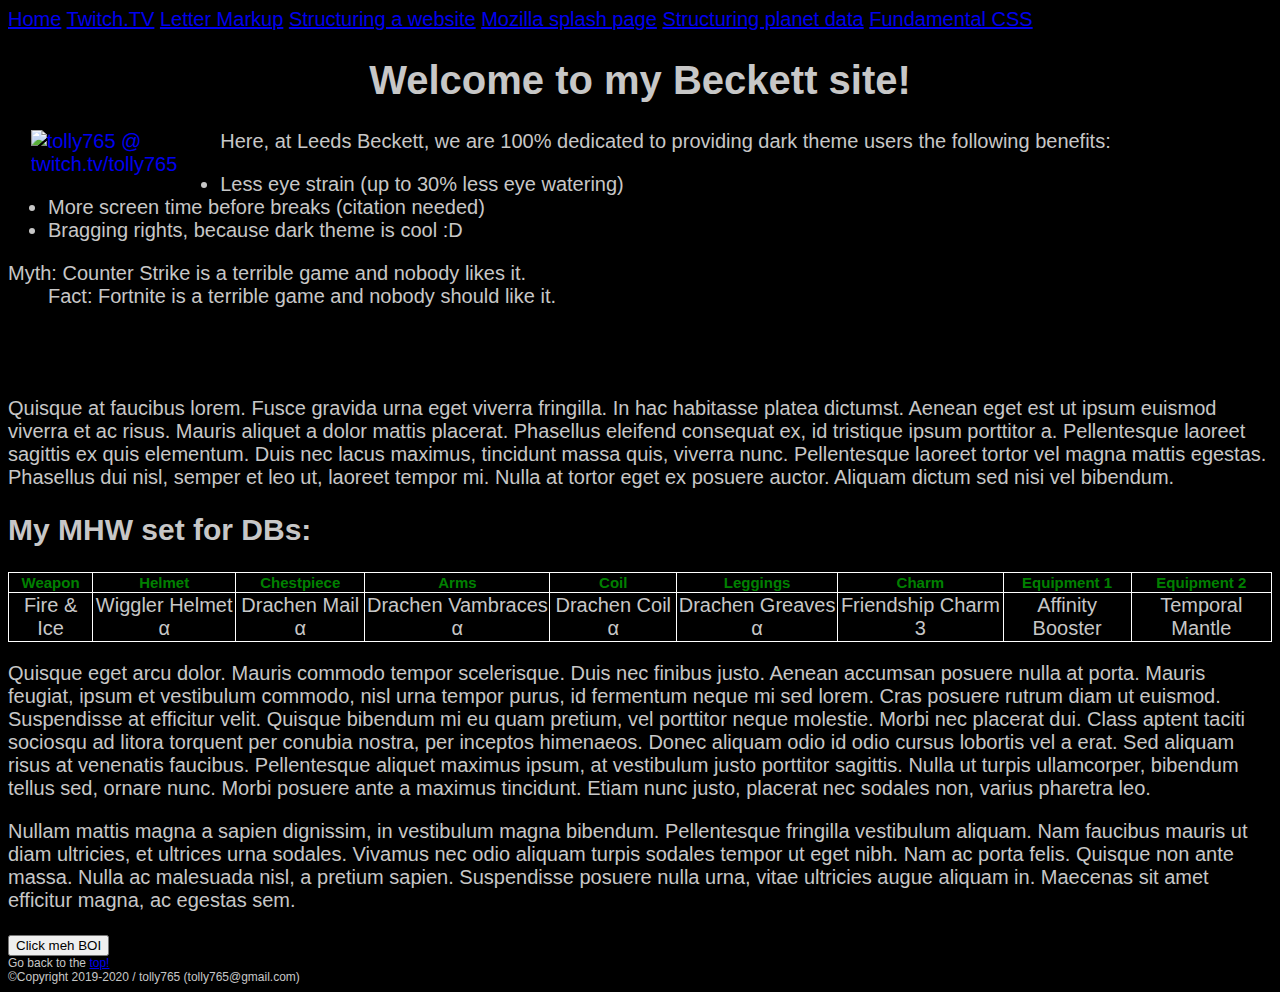
==== commit 1c58b0f2: "Added school typeup" ====
--- a/index.html
+++ b/index.html
@@ -9,19 +9,20 @@
 	<!-- α & β - MHW sets icons -->
 </head>
 <body>
-	<nav class="topnav">
+	<topnav>
 		<a class="active" href="index.html">Home</a>
 		<a href="twitch.html">Twitch.TV</a>
 		<a href="lettermark/index.html">Letter Markup</a>
 		<a href="webstr/index.html">Structuring a website</a>
 		<a href="mozspla/index.html">Mozilla splash page</a>
 		<a href="strpla/index.html">Structuring planet data</a>
-	</nav>
+		<a href="csscomp/index.html">Fundamental CSS</a>
+	</topnav>
 
 	<h1> Welcome to my Beckett site! </h1>
 
 	<a href="https://twitch.tv/tolly765"><img src="images/LOGO.png" alt="tolly765 @ twitch.tv/tolly765" title="tolly765 @ twitch.tv/tolly765" class="imgaside" width="25%" height="25%"></a>
-	<aside>
+
 	<p>Here, at Leeds Beckett, we are 100% dedicated to providing dark theme users the following benefits: </p>
 	<ul class="bodylist">
 		<li>Less eye strain (up to 30% less eye watering)</li>
@@ -29,11 +30,10 @@
 		<li>Bragging rights, because dark theme is cool :D</li>
 	</ul>
 
-	
-		<dt>Myth: Counter Strike is a terrible game and nobody likes it.</dt>
-		<dd>Fact: Fortnite is a terrible game and nobody should like it.</dd>
-	</aside>
-	<p>
+
+	<dt>Myth: Counter Strike is a terrible game and nobody likes it.</dt>
+	<dd>Fact: Fortnite is a terrible game and nobody should like it.</dd>
+	<p><br><br><br>
 		Quisque at faucibus lorem. Fusce gravida urna eget viverra fringilla.
 		In hac habitasse platea dictumst. Aenean eget est ut ipsum euismod 
 		viverra et ac risus. Mauris aliquet a dolor mattis placerat. Phasellus 
@@ -109,4 +109,4 @@
 	
 
 </body>
-</html>
+</html>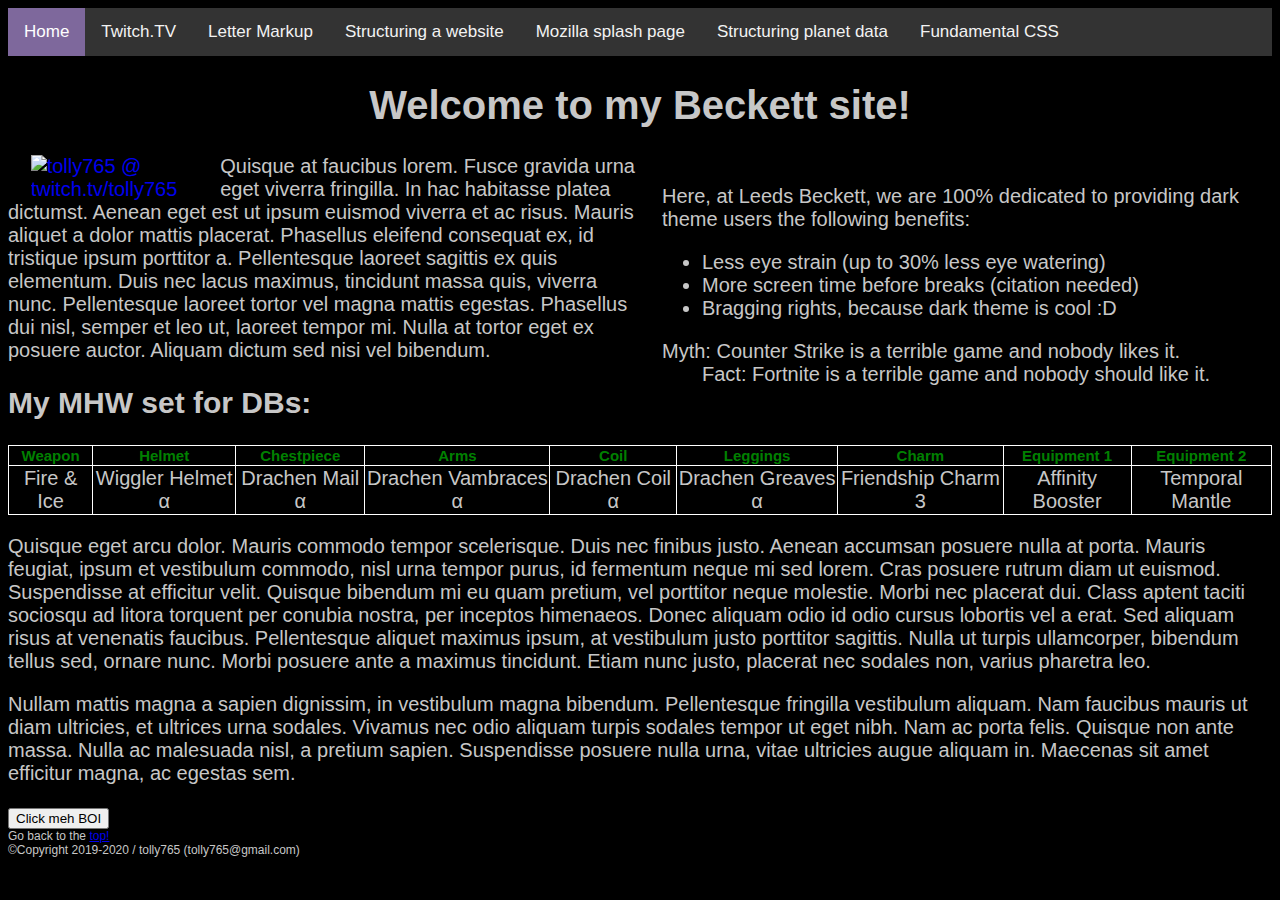
==== commit e411d053: "Merge branch 'master' of https://github.com/tolly765/website" ====
--- a/index.html
+++ b/index.html
@@ -9,7 +9,7 @@
 	<!-- α & β - MHW sets icons -->
 </head>
 <body>
-	<topnav>
+	<nav class="topnav">
 		<a class="active" href="index.html">Home</a>
 		<a href="twitch.html">Twitch.TV</a>
 		<a href="lettermark/index.html">Letter Markup</a>
@@ -17,12 +17,12 @@
 		<a href="mozspla/index.html">Mozilla splash page</a>
 		<a href="strpla/index.html">Structuring planet data</a>
 		<a href="csscomp/index.html">Fundamental CSS</a>
-	</topnav>
+	</nav>
 
 	<h1> Welcome to my Beckett site! </h1>
 
 	<a href="https://twitch.tv/tolly765"><img src="images/LOGO.png" alt="tolly765 @ twitch.tv/tolly765" title="tolly765 @ twitch.tv/tolly765" class="imgaside" width="25%" height="25%"></a>
-
+	<aside>
 	<p>Here, at Leeds Beckett, we are 100% dedicated to providing dark theme users the following benefits: </p>
 	<ul class="bodylist">
 		<li>Less eye strain (up to 30% less eye watering)</li>
@@ -30,10 +30,11 @@
 		<li>Bragging rights, because dark theme is cool :D</li>
 	</ul>
 
-
-	<dt>Myth: Counter Strike is a terrible game and nobody likes it.</dt>
-	<dd>Fact: Fortnite is a terrible game and nobody should like it.</dd>
-	<p><br><br><br>
+	
+		<dt>Myth: Counter Strike is a terrible game and nobody likes it.</dt>
+		<dd>Fact: Fortnite is a terrible game and nobody should like it.</dd>
+	</aside>
+	<p>
 		Quisque at faucibus lorem. Fusce gravida urna eget viverra fringilla.
 		In hac habitasse platea dictumst. Aenean eget est ut ipsum euismod 
 		viverra et ac risus. Mauris aliquet a dolor mattis placerat. Phasellus 
@@ -109,4 +110,4 @@
 	
 
 </body>
-</html>+</html>
